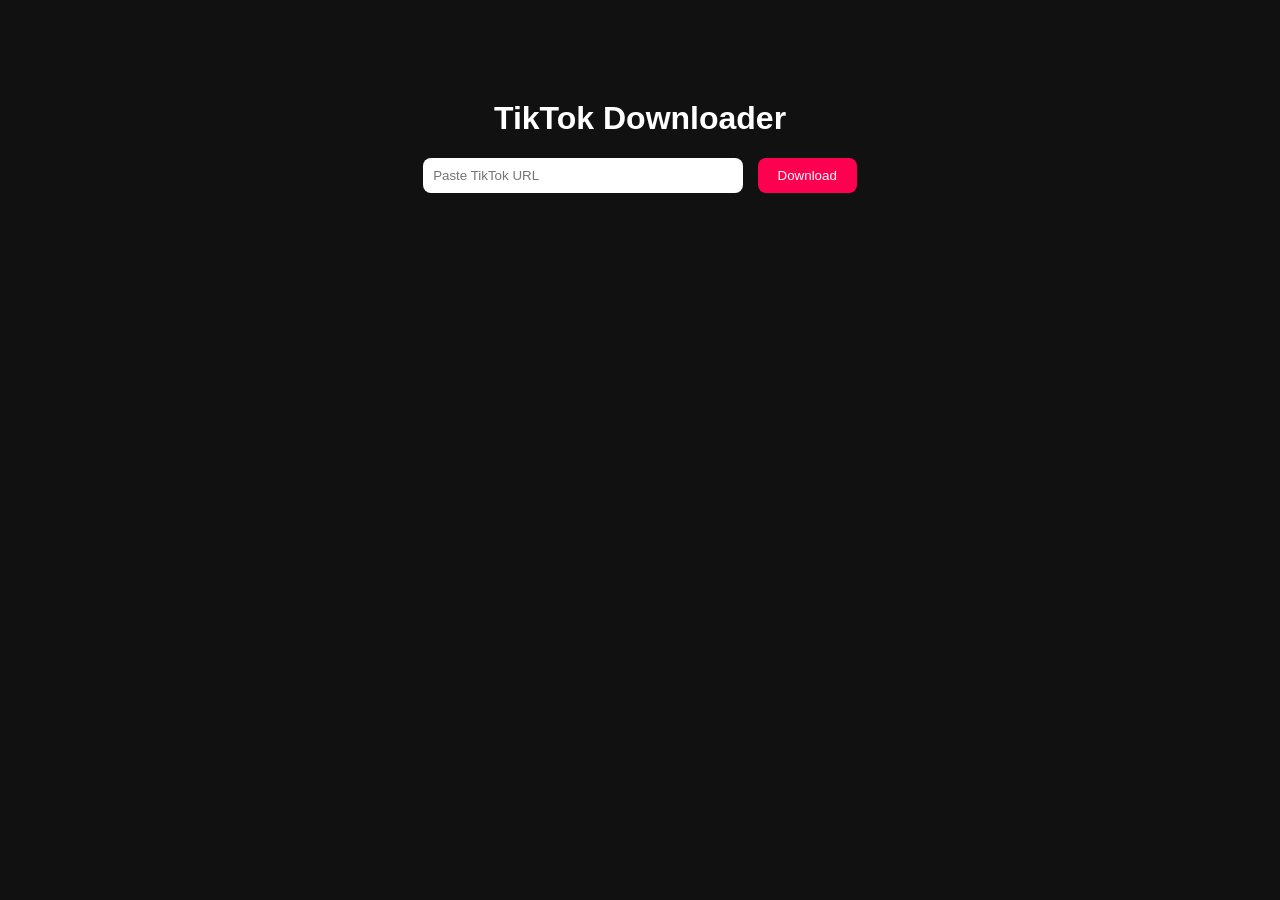
==== public/index.html @ 180b380b "Create index.html" ====
<!DOCTYPE html>
<html>
<head>
  <title>TikTok Downloader</title>
  <style>
    body {
      font-family: Arial;
      text-align: center;
      margin-top: 100px;
      background: #111;
      color: white;
    }
    input {
      width: 300px;
      padding: 10px;
      border-radius: 8px;
      border: none;
    }
    button {
      padding: 10px 20px;
      margin-left: 10px;
      border: none;
      border-radius: 8px;
      background: #ff0050;
      color: white;
      cursor: pointer;
    }
  </style>
</head>
<body>

<h1>TikTok Downloader</h1>

<input type="text" id="url" placeholder="Paste TikTok URL">
<button onclick="download()">Download</button>

<p id="result"></p>

<script>
async function download() {
  let url = document.getElementById("url").value;
  let result = document.getElementById("result");

  if (!url) {
    result.innerText = "Paste a link first!";
    return;
  }

  result.innerText = "Loading...";

  try {
    let response = await fetch(`/download?url=${encodeURIComponent(url)}`);
    let data = await response.json();

    if (data.video) {
      result.innerHTML =
        `<a href="${data.video}" target="_blank">Download Video</a>`;
    } else {
      result.innerText = "Failed. Try another link.";
    }

  } catch (err) {
    result.innerText = "Server error.";
  }
}
</script>

</body>
</html>
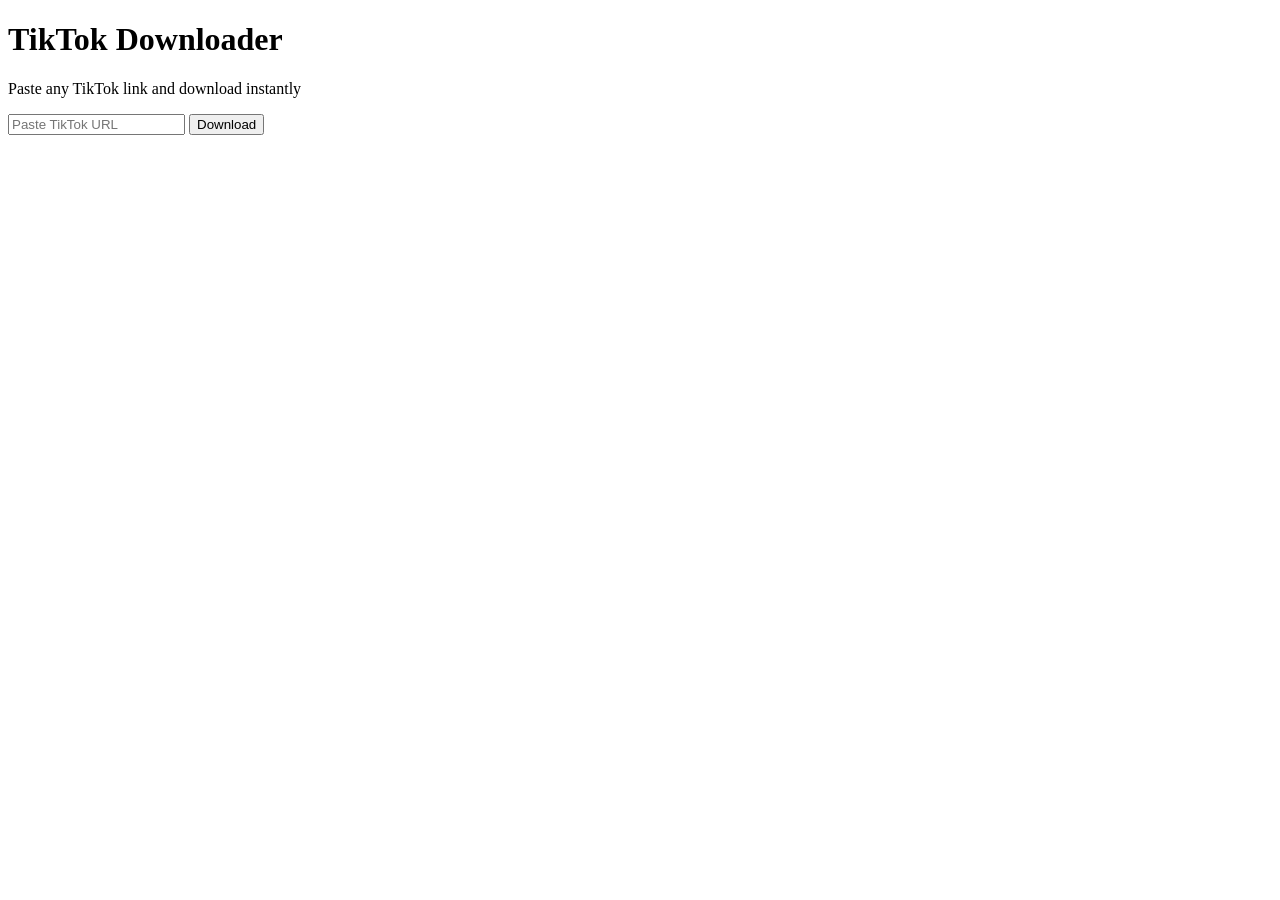
==== commit ed0b56c4: "Update index.html" ====
--- a/public/index.html
+++ b/public/index.html
@@ -1,45 +1,27 @@
 <!DOCTYPE html>
-<html>
+<html lang="en">
 <head>
+  <meta charset="UTF-8">
+  <meta name="viewport" content="width=device-width, initial-scale=1.0">
   <title>TikTok Downloader</title>
-  <style>
-    body {
-      font-family: Arial;
-      text-align: center;
-      margin-top: 100px;
-      background: #111;
-      color: white;
-    }
-    input {
-      width: 300px;
-      padding: 10px;
-      border-radius: 8px;
-      border: none;
-    }
-    button {
-      padding: 10px 20px;
-      margin-left: 10px;
-      border: none;
-      border-radius: 8px;
-      background: #ff0050;
-      color: white;
-      cursor: pointer;
-    }
-  </style>
+  <link rel="stylesheet" href="style.css">
 </head>
 <body>
 
-<h1>TikTok Downloader</h1>
+<div class="container">
+  <h1>TikTok Downloader</h1>
+  <p>Paste any TikTok link and download instantly</p>
 
-<input type="text" id="url" placeholder="Paste TikTok URL">
-<button onclick="download()">Download</button>
+  <input type="text" id="url" placeholder="Paste TikTok URL">
+  <button onclick="download()">Download</button>
 
-<p id="result"></p>
+  <p id="result"></p>
+</div>
 
 <script>
 async function download() {
-  let url = document.getElementById("url").value;
-  let result = document.getElementById("result");
+  const url = document.getElementById("url").value.trim();
+  const result = document.getElementById("result");
 
   if (!url) {
     result.innerText = "Paste a link first!";
@@ -49,16 +31,14 @@
   result.innerText = "Loading...";
 
   try {
-    let response = await fetch(`/download?url=${encodeURIComponent(url)}`);
-    let data = await response.json();
+    const response = await fetch(`/download?url=${encodeURIComponent(url)}`);
+    const data = await response.json();
 
     if (data.video) {
-      result.innerHTML =
-        `<a href="${data.video}" target="_blank">Download Video</a>`;
+      result.innerHTML = `<a href="${data.video}" target="_blank" class="download-btn">Download Video</a>`;
     } else {
-      result.innerText = "Failed. Try another link.";
+      result.innerText = data.error || "Failed. Try another link.";
     }
-
   } catch (err) {
     result.innerText = "Server error.";
   }
